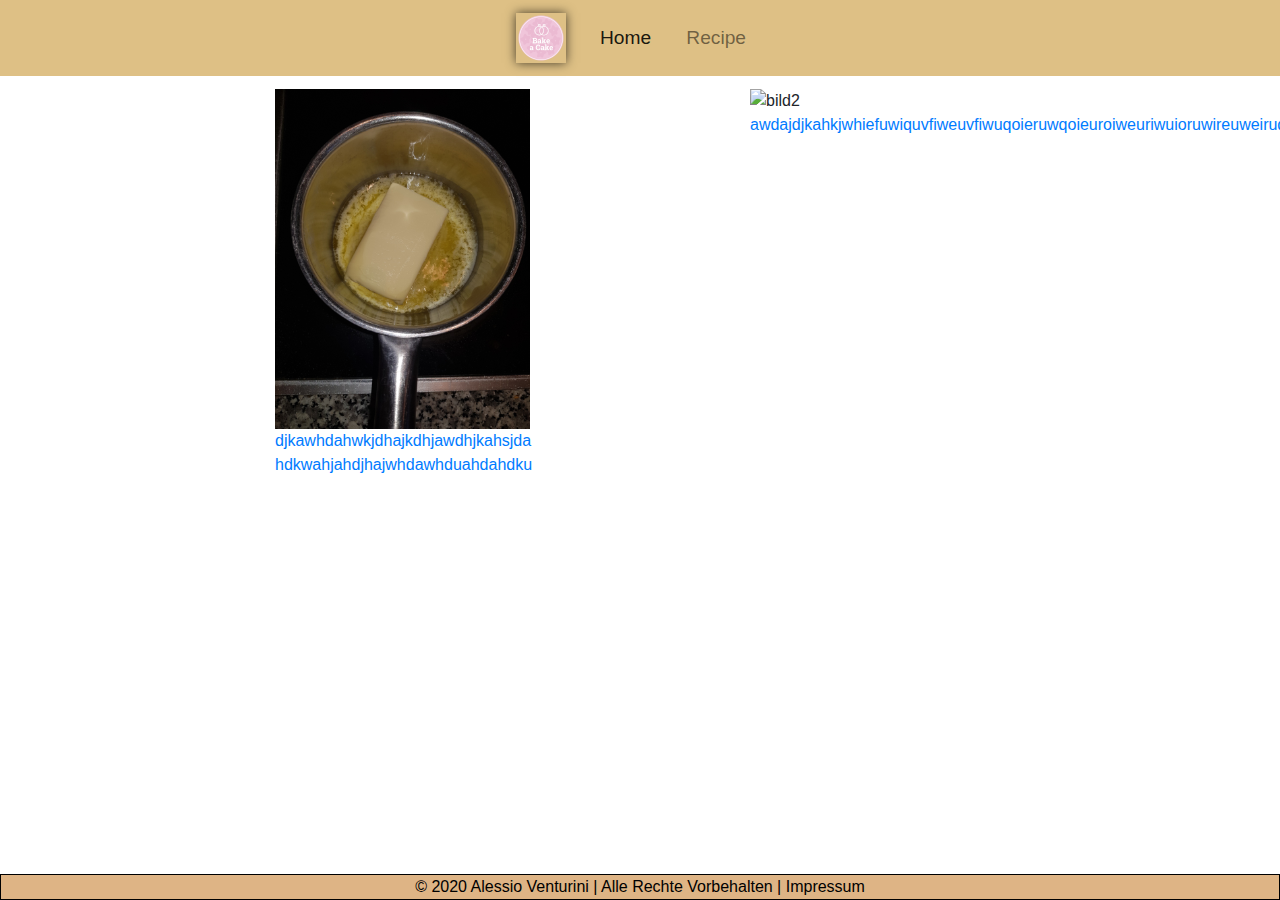
==== recipe.html @ 6e080d02 "Add files via upload" ====
<!DOCTYPE html>
<html lang="en">

<head>
    <meta charset="UTF-8" />
    <meta name="viewport" content="width=device-width, initial-scale=1.0" />
    <title>Bake a Cake</title>
    <link href="https://fonts.googleapis.com/css2?family=Arvo&display=swap" rel="stylesheet">
    <link rel="stylesheet" href="https://maxcdn.bootstrapcdn.com/bootstrap/4.5.2/css/bootstrap.min.css" />
    <script src="https://ajax.googleapis.com/ajax/libs/jquery/3.5.1/jquery.min.js"></script>
    <script src="https://cdnjs.cloudflare.com/ajax/libs/popper.js/1.16.0/umd/popper.min.js"></script>
    <script src="https://maxcdn.bootstrapcdn.com/bootstrap/4.5.2/js/bootstrap.min.js"></script>
    <link rel="stylesheet" href="https://use.fontawesome.com/releases/v5.7.0/css/all.css"
        integrity="sha384-lZN37f5QGtY3VHgisS14W3ExzMWZxybE1SJSEsQp9S+oqd12jhcu+A56Ebc1zFSJ" crossorigin="anonymous" />
    <link rel="stylesheet" href="https://cdnjs.cloudflare.com/ajax/libs/font-awesome/4.7.0/css/font-awesome.min.css" />
    <link rel="stylesheet" href="stylerecipe.css" type="text/css" />
    <link href="https://fonts.googleapis.com/css2?family=Architects+Daughter&display=swap" rel="stylesheet">
</head>

<body id="main">
    <div class="navbarblue">
        <div class="container navbarcenter">
            <nav class="navbar navbar-expand-lg navbar-light bg-light ">
                <a class="navbar-brand navcontent" href="#index.html"><img src="logo.png"
                        class="d-inline-block align-top" alt="Logo"> </a>
                <button class="navbar-toggler" type="button" data-toggle="collapse"
                    data-target="#navbarSupportedContent" aria-controls="navbarSupportedContent" aria-expanded="false"
                    aria-label="Toggle navigation">
                    <span class="navbar-toggler-icon"></span>
                </button>

                <div class="collapse navbar-collapse" id="navbarSupportedContent">
                    <ul class="navbar-nav mr-auto">

                        <li class="nav-item active">
                            <a class="nav-link" href="Index.html">Home <span class="sr-only">(current)</span></a>
                        </li>

                        <li class="nav-item">
                            <a class="nav-link" href="recipe.html">Recipe</a>
                        </li>
                    </ul>
                </div>
            </nav>
        </div>
    </div>

    <div class="container">
        <div class="row">
            <div class="col-lg-2"></div>
            <div class="col-lg-3">
                <img class="bild" src="20210121_092024.jpg" alt="bild1">
                <a href="">djkawhdahwkjdhajkdhjawdhjkahsjda
                    hdkwahjahdjhajwhdawhduahdahdku</a>
            </div>
            <div class="col-lg-2"></div>
            <div class="col-lg-3">
                <img class="bild" src="20210121_092518.jpg" alt="bild2">
                <a href="">awdajdjkahkjwhiefuwiquvfiweuvfiwuqoieruwqoieuroiweuriwuioruwireuweiruqwiru</a>
            </div>
            <div class="col-lg-2"></div>
        </div>
    </div>

    <footer>
        &copy; 2020
        Alessio Venturini | Alle Rechte
        Vorbehalten | Impressum
    </footer>

</body>
---- stylerecipe.css ----
.navbar{
    background-color: #DEC085 !important;
}

.bild{
    width: 100%;
    margin-top: 5%;
}

.navbarcenter{
    background-color: #DEC085;
}

footer {
    position: absolute;
    bottom: 0px;
    background-color: #DEB485;
    color: black;
    text-align: center;
    border: 1px solid black;
    width: 100%;
    position: fixed;
}

.navbarblue{
    background-color: #DEC085 !important;
}

.navbar-brand img{
    
    height: 50px;
    box-shadow: 0px 0px 10px rgba(0, 0, 0, 0.7);
}   
.nav-item a {
    font-size: 1.2em;
    margin: 0 .5em 0 .5em;
}
.dropdown-item{
    margin: 0 !important;
}

.navbar-brand img{
    height: 50px;
    box-shadow: 0px 0px 10px rgba(0, 0, 0, 0.7);
}

@media (min-width: 1200px){
    .navbarcenter{
        max-width: fit-content;
    }
}

h1{
    text-align: center;
    margin-top: 0.2em;
    font-family: 'Architects Daughter', cursive;
    font-size: 70px;
    position: absolute;
    margin-top: 3%;
    z-index: 10;
    color: #FAEBC6;
}

@media (min-width: 1200px){
    .h1{
        margin-left: 0em !important;
    }
}

.pic{
    width: 100%;
    height: 100%;
    position: relative;
    z-index: -10;
}

body{
    background-color: white;
}

.nav-link{
    padding-left: 100em;
}
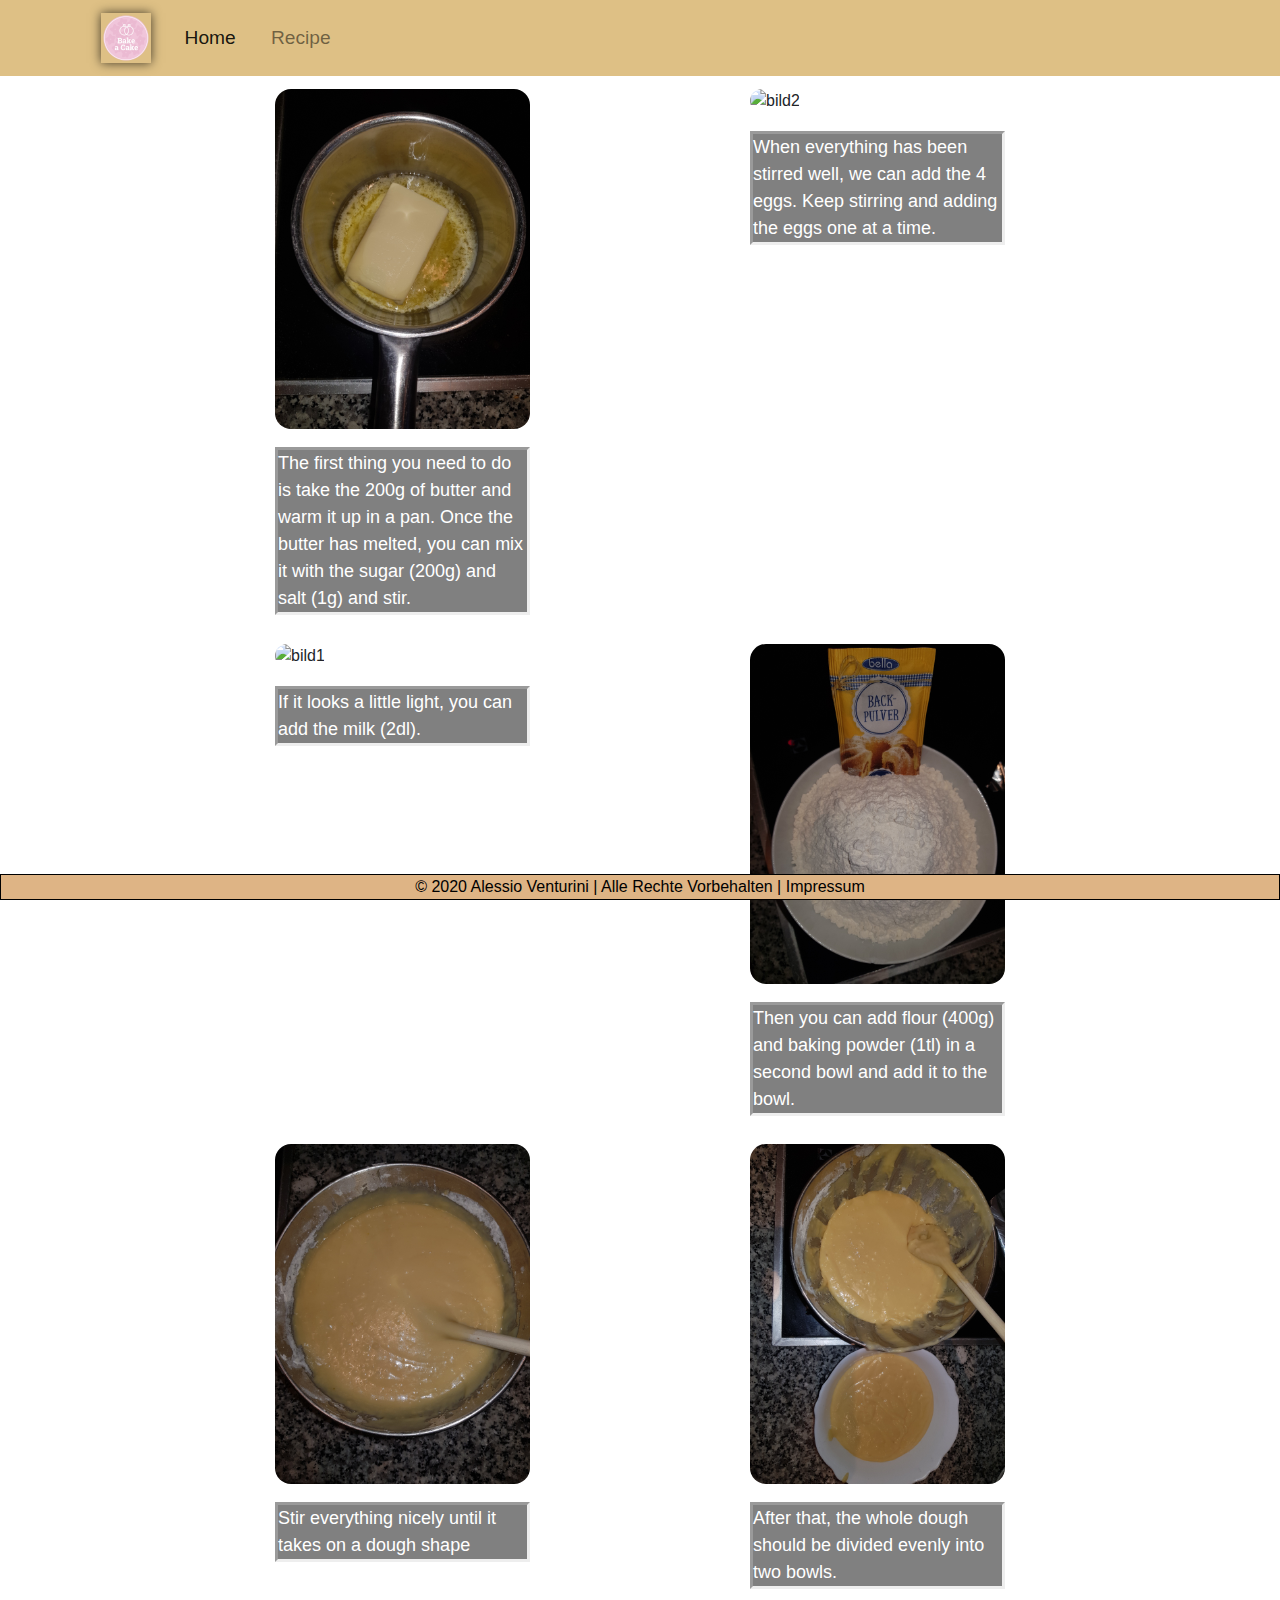
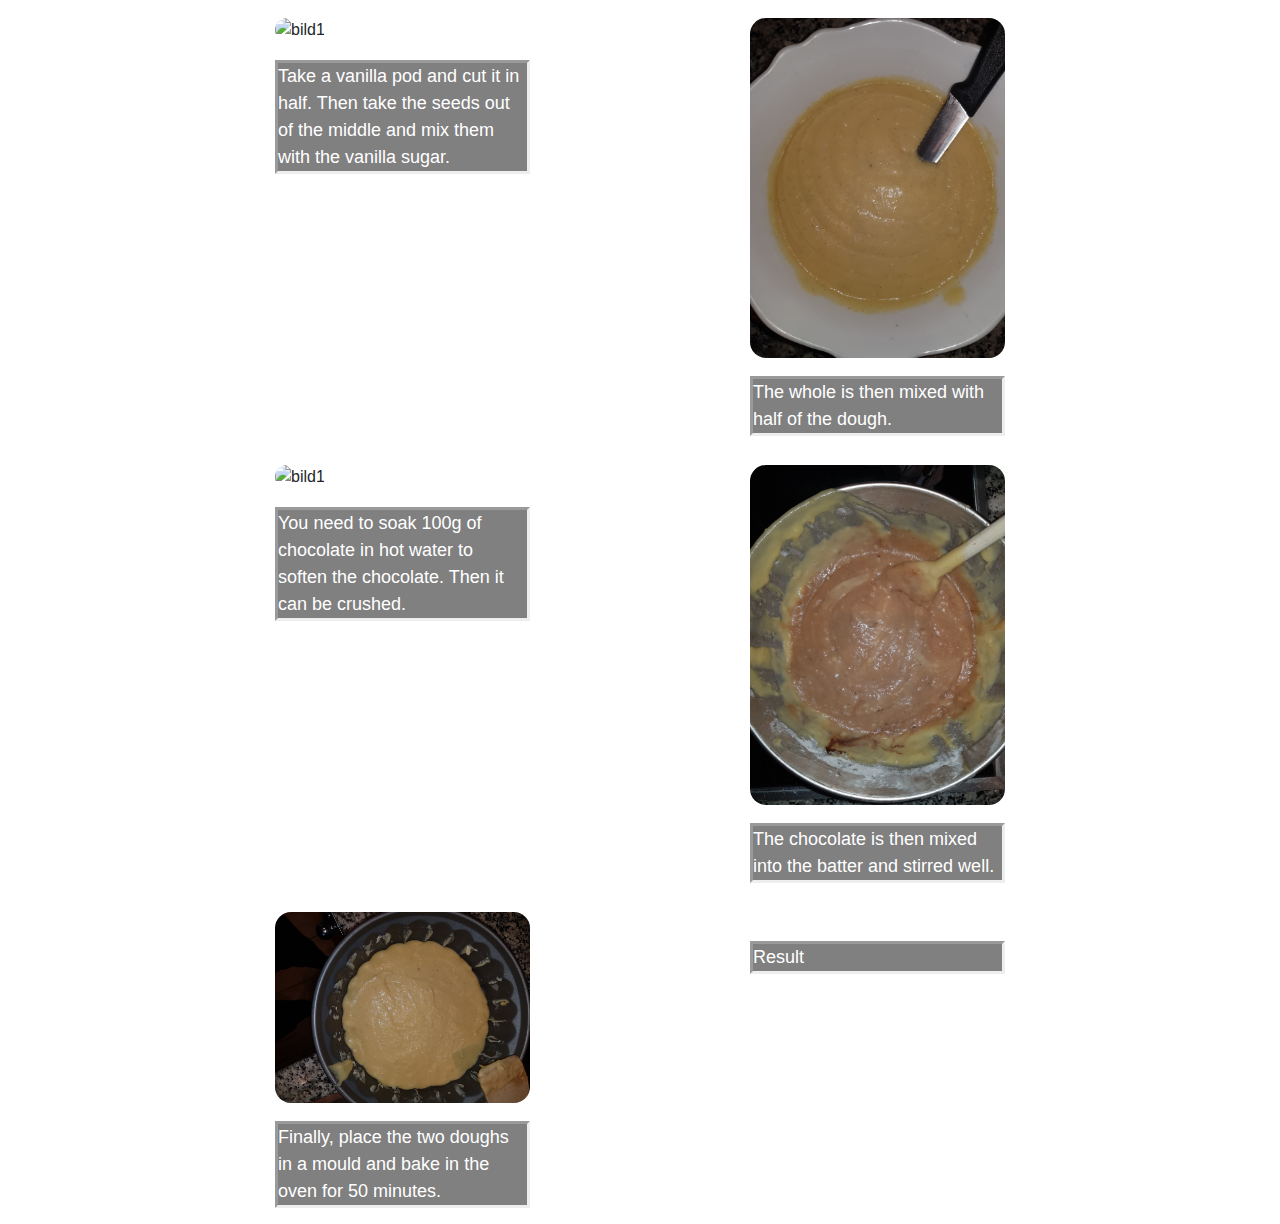
==== commit 27937be9: "Add files via upload" ====
--- a/recipe.html
+++ b/recipe.html
@@ -19,7 +19,7 @@
 
 <body id="main">
     <div class="navbarblue">
-        <div class="container navbarcenter">
+        <div class="container">
             <nav class="navbar navbar-expand-lg navbar-light bg-light ">
                 <a class="navbar-brand navcontent" href="#index.html"><img src="logo.png"
                         class="d-inline-block align-top" alt="Logo"> </a>
@@ -50,15 +50,88 @@
             <div class="col-lg-2"></div>
             <div class="col-lg-3">
                 <img class="bild" src="20210121_092024.jpg" alt="bild1">
-                <a href="">djkawhdahwkjdhajkdhjawdhjkahsjda
-                    hdkwahjahdjhajwhdawhduahdahdku</a>
+                <p>The first thing you need to do is take the 200g of butter and warm it up in a pan. Once the
+                    butter has melted, you can mix it with the sugar (200g) and salt (1g) and stir.</p>
             </div>
             <div class="col-lg-2"></div>
             <div class="col-lg-3">
                 <img class="bild" src="20210121_092518.jpg" alt="bild2">
-                <a href="">awdajdjkahkjwhiefuwiquvfiweuvfiwuqoieruwqoieuroiweuriwuioruwireuweiruqwiru</a>
+                <p>When everything has been stirred well, we can add the 4 eggs. Keep stirring and adding the eggs one
+                    at a time.</p>
             </div>
             <div class="col-lg-2"></div>
+        </div>
+
+        <div class="row">
+            <div class="col-lg-2"></div>
+            <div class="col-lg-3">
+                <img class="bild" src="20210121_093000.jpg" alt="bild1">
+                <p>If it looks a little light, you can add the milk (2dl). </p>
+            </div>
+            <div class="col-lg-2"></div>
+            <div class="col-lg-3">
+                <img class="bild" src="20210121_093302.jpg" alt="bild2">
+                <p>Then you can add flour (400g) and baking powder (1tl) in a second bowl and add it to the bowl.</p>
+            </div>
+            <div class="col-lg-2"></div>
+        </div>
+
+        <div class="row">
+            <div class="col-lg-2"></div>
+            <div class="col-lg-3">
+                <img class="bild" src="20210121_093552.jpg" alt="bild1">
+                <p>Stir everything nicely until it takes on a dough shape</p>
+            </div>
+            <div class="col-lg-2"></div>
+            <div class="col-lg-3">
+                <img class="bild" src="20210121_094012.jpg" alt="bild2">
+                <p>After that, the whole dough should be divided evenly into two bowls.</p>
+            </div>
+            <div class="col-lg-2"></div>
+        </div>
+
+        <div class="row">
+            <div class="col-lg-2"></div>
+            <div class="col-lg-3">
+                <img class="bild" src="20210121_094423.jpg" alt="bild1">
+                <p>Take a vanilla pod and cut it in half. Then take the seeds out of the middle and mix them with the
+                    vanilla sugar.</p>
+            </div>
+            <div class="col-lg-2"></div>
+            <div class="col-lg-3">
+                <img class="bild" src="20210121_094613.jpg" alt="bild2">
+                <p>The whole is then mixed with half of the dough.</p>
+            </div>
+            <div class="col-lg-2"></div>
+        </div>
+
+        <div class="row">
+            <div class="col-lg-2"></div>
+            <div class="col-lg-3">
+                <img class="bild" src="20210121_095016.jpg" alt="bild1">
+                <p>You need to soak 100g of chocolate in hot water to soften the chocolate. Then it can be crushed.</p>
+            </div>
+            <div class="col-lg-2"></div>
+            <div class="col-lg-3">
+                <img class="bild" src="20210121_095445.jpg" alt="bild2">
+                <p>The chocolate is then mixed into the batter and stirred well.</p>
+            </div>
+            <div class="col-lg-2"></div>
+        </div>
+
+        <div class="row">
+            <div class="col-lg-2"></div>
+            <div class="col-lg-3">
+                <img class="bild" src="20210121_095614.jpg" alt="bild1">
+                <p>Finally, place the two doughs in a mould and bake in the oven for 50 minutes.</p>
+            </div>
+                <div class="col-lg-2"></div>
+                <div class="col-lg-3">
+                    <img class="bild" src="20210121_105103.jpg" alt="">
+                    <p class="p2">Result</p>
+                </div>
+                <div class="col-lg-2"></div>
+            </div>
         </div>
     </div>
 
--- a/stylerecipe.css
+++ b/stylerecipe.css
@@ -5,6 +5,7 @@
 .bild{
     width: 100%;
     margin-top: 5%;
+    border-radius: 1em;
 }
 
 .navbarcenter{
@@ -80,4 +81,23 @@
 
 .nav-link{
     padding-left: 100em;
+}
+
+p{
+    font-family: Arial, Helvetica, sans-serif;
+    color: white;
+    font-size: large;
+    border-style: inset;
+    background-color: gray;
+    margin-top: 1em;
+}
+
+.p2{
+    font-family: Arial, Helvetica, sans-serif;
+    color: white;
+    font-size: large;
+    border-style: inset;
+    background-color: gray;
+    margin-top: 1em;
+    margin-bottom: 2em;
 }